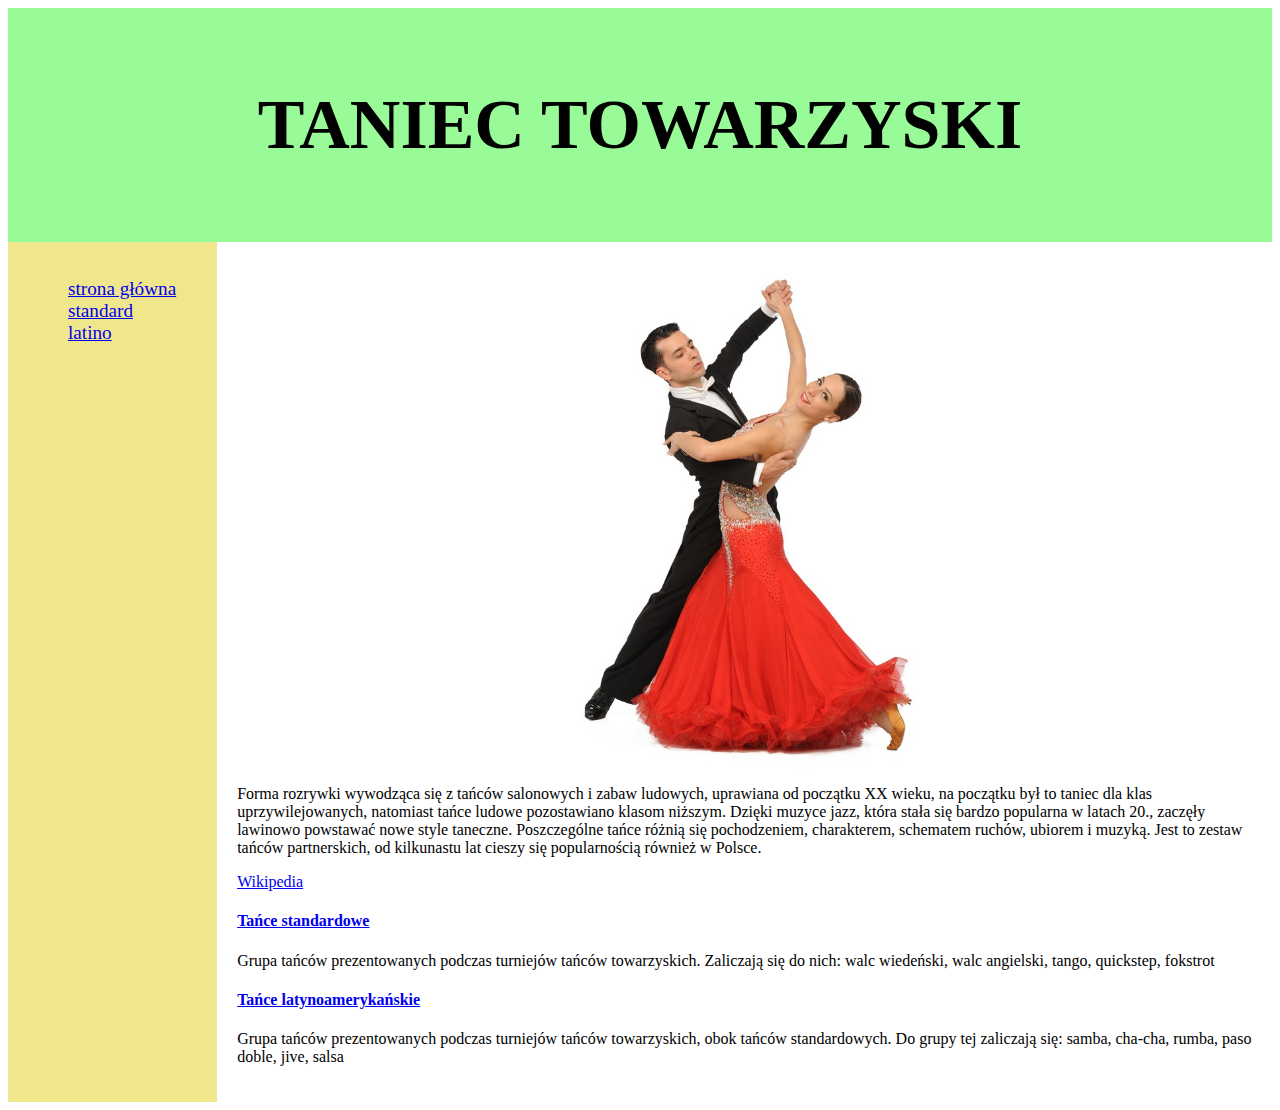
==== index.html @ 5335f9e2 "Initial commit" ====
<!DOCTYPE html>
<html lang="en">
<head>
    <meta charset="UTF-8">
    <meta name="Author" content="EW" />
    <meta name="Keywords" content="taniec,towarzyski" />
    <meta name="Description" content="Strona poświęcoana tańcom towarzyskim" />
    <meta http-equiv="Content-type" content="text/html; charset=UTF-8" />
    <title>Taniec towarzyski</title>
    <link href="layout.css" type="text/css" rel="stylesheet">
</head>

<body>
<header>
    <h1>TANIEC TOWARZYSKI</h1>
</header>
<section>
    <nav>
        <ul>
            <li> <a href="main1.html" style="font-size:1.5vw"> strona główna </a> </li>
            <li> <a href="standard.html" style="font-size:1.5vw"> standard </a> </li>
            <li> <a href="latino.html" style="font-size:1.5vw"> latino </a> </li>
        </ul>
    </nav>
<article>
<img src="TANIEC-TOWARZYSKI-Klub-I-ST.jpg" alt="taniec_towarzyski_foto1">
<p>Forma rozrywki wywodząca się z tańców salonowych i zabaw ludowych, uprawiana od początku XX wieku, na początku był to
    taniec dla klas uprzywilejowanych, natomiast tańce ludowe pozostawiano klasom niższym. Dzięki muzyce jazz, która stała
    się bardzo popularna w latach 20., zaczęły lawinowo powstawać nowe style taneczne. Poszczególne tańce różnią się pochodzeniem,
    charakterem, schematem ruchów, ubiorem i muzyką. Jest to zestaw tańców partnerskich, od kilkunastu lat cieszy się
    popularnością również w Polsce. </p>
<a href=”https://pl.wikipedia.org/wiki/Taniec_towarzyski”> Wikipedia </a>

    <h4> <a href="standard.html"> Tańce standardowe </a></h4>
<p>Grupa tańców prezentowanych podczas turniejów tańców towarzyskich.
    Zaliczają się do nich: walc wiedeński, walc angielski, tango, quickstep, fokstrot</p>

    <h4> <a href="latino.html">Tańce latynoamerykańskie </a></h4>
<p>Grupa tańców prezentowanych podczas turniejów tańców towarzyskich, obok tańców standardowych.
    Do grupy tej zaliczają się: samba, cha-cha, rumba, paso doble, jive, salsa</p>
</article>
</section>
</body>
</html>
---- layout.css ----
* { /* oznacza, że chcę użyć tych ustawień dla wszystkich elementów */
	box-sizing: border-box;
}

header {
	background-color: PaleGreen;
	padding: 30px;
	text-align: center;
	font-size: 35px;
	/*color: GoldenRod;*/
}

section {
	display: flex;
}

article {
padding: 20px; /* odsuwa o tyle element od ramki z każdej strony, od góry, boku itd. */
flex: 6;
}

img {
display: block;
  margin-left: auto;
  margin-right: auto;
  width: 50%;
}

nav {
	flex: 1; /* zmienia szerokość bloku z lewej, będzie ułożone proporcjonalnie */
	background: Khaki;
	padding: 20px;
	/* style=font-size; */
}

nav ul {
	list-style-type: none; /* chowa kropki w liście w bloku nav */
}

section::after {
	display: table;
	clear: both;
}

footer {
	background-color:#777;
	padding: 20px;
	text-align: center;
	color: green;

}
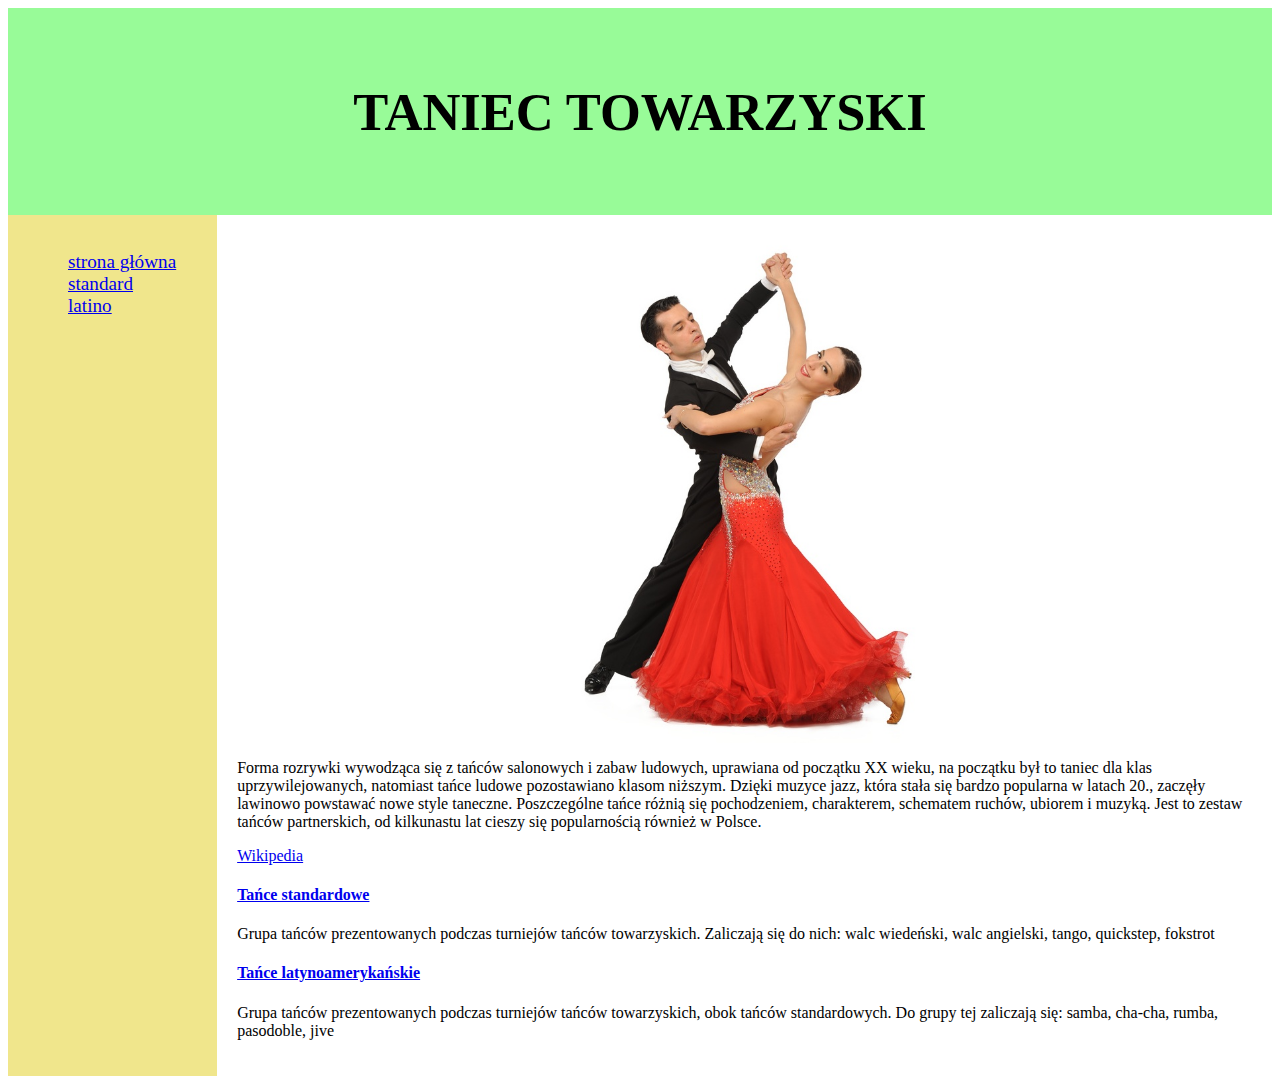
==== commit 564c0df9: "Added pictures" ====
--- a/index.html
+++ b/index.html
@@ -12,12 +12,12 @@
 
 <body>
 <header>
-    <h1>TANIEC TOWARZYSKI</h1>
+    <h2>TANIEC TOWARZYSKI</h2>
 </header>
 <section>
     <nav>
         <ul>
-            <li> <a href="main1.html" style="font-size:1.5vw"> strona główna </a> </li>
+            <li> <a href="index.html" style="font-size:1.5vw"> strona główna </a> </li>
             <li> <a href="standard.html" style="font-size:1.5vw"> standard </a> </li>
             <li> <a href="latino.html" style="font-size:1.5vw"> latino </a> </li>
         </ul>
@@ -37,7 +37,7 @@
 
     <h4> <a href="latino.html">Tańce latynoamerykańskie </a></h4>
 <p>Grupa tańców prezentowanych podczas turniejów tańców towarzyskich, obok tańców standardowych.
-    Do grupy tej zaliczają się: samba, cha-cha, rumba, paso doble, jive, salsa</p>
+    Do grupy tej zaliczają się: samba, cha-cha, rumba, pasodoble, jive</p>
 </article>
 </section>
 </body>
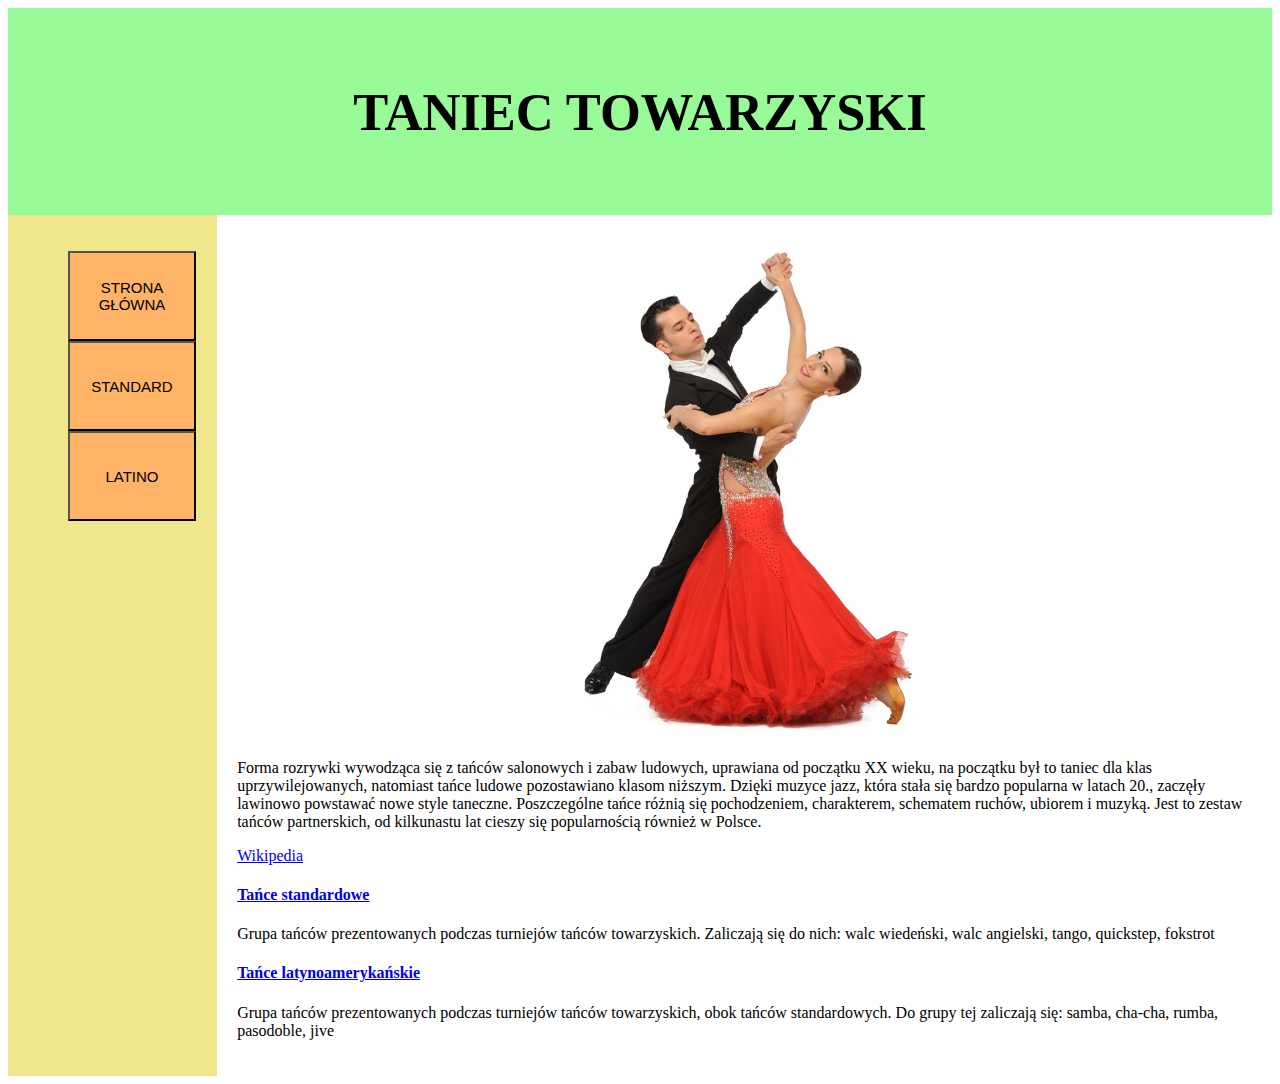
==== commit 1196c6a2: "Added buttons" ====
--- a/index.html
+++ b/index.html
@@ -2,10 +2,10 @@
 <html lang="en">
 <head>
     <meta charset="UTF-8">
-    <meta name="Author" content="EW" />
-    <meta name="Keywords" content="taniec,towarzyski" />
-    <meta name="Description" content="Strona poświęcoana tańcom towarzyskim" />
-    <meta http-equiv="Content-type" content="text/html; charset=UTF-8" />
+    <meta name="Author" content="EW"/>
+    <meta name="Keywords" content="taniec,towarzyski"/>
+    <meta name="Description" content="Strona poświęcoana tańcom towarzyskim"/>
+    <meta http-equiv="Content-type" content="text/html; charset=UTF-8"/>
     <title>Taniec towarzyski</title>
     <link href="layout.css" type="text/css" rel="stylesheet">
 </head>
@@ -17,28 +17,34 @@
 <section>
     <nav>
         <ul>
-            <li> <a href="index.html" style="font-size:1.5vw"> strona główna </a> </li>
-            <li> <a href="standard.html" style="font-size:1.5vw"> standard </a> </li>
-            <li> <a href="latino.html" style="font-size:1.5vw"> latino </a> </li>
+            <li>
+                <button onclick="document.location='index.html'">STRONA GŁÓWNA</button>
+            </li>
+            <li>
+                <button onclick="document.location='standard.html'">STANDARD</button>
+            </li>
+            <li>
+                <button onclick="document.location='latino.html'">LATINO</button>
+            </li>
         </ul>
     </nav>
-<article>
-<img src="TANIEC-TOWARZYSKI-Klub-I-ST.jpg" alt="taniec_towarzyski_foto1">
-<p>Forma rozrywki wywodząca się z tańców salonowych i zabaw ludowych, uprawiana od początku XX wieku, na początku był to
-    taniec dla klas uprzywilejowanych, natomiast tańce ludowe pozostawiano klasom niższym. Dzięki muzyce jazz, która stała
-    się bardzo popularna w latach 20., zaczęły lawinowo powstawać nowe style taneczne. Poszczególne tańce różnią się pochodzeniem,
-    charakterem, schematem ruchów, ubiorem i muzyką. Jest to zestaw tańców partnerskich, od kilkunastu lat cieszy się
-    popularnością również w Polsce. </p>
-<a href=”https://pl.wikipedia.org/wiki/Taniec_towarzyski”> Wikipedia </a>
+    <article>
+        <img src="TANIEC-TOWARZYSKI-Klub-I-ST.jpg" alt="taniec_towarzyski_foto1">
+        <p>Forma rozrywki wywodząca się z tańców salonowych i zabaw ludowych, uprawiana od początku XX wieku, na
+            początku był to taniec dla klas uprzywilejowanych, natomiast tańce ludowe pozostawiano klasom niższym.
+            Dzięki muzyce jazz, która stała się bardzo popularna w latach 20., zaczęły lawinowo powstawać nowe style
+            taneczne. Poszczególne tańce różnią się pochodzeniem, charakterem, schematem ruchów, ubiorem i muzyką. Jest
+            to zestaw tańców partnerskich, od kilkunastu lat cieszy się popularnością również w Polsce. </p>
+        <a href=”https://pl.wikipedia.org/wiki/Taniec_towarzyski”> Wikipedia </a>
 
-    <h4> <a href="standard.html"> Tańce standardowe </a></h4>
-<p>Grupa tańców prezentowanych podczas turniejów tańców towarzyskich.
-    Zaliczają się do nich: walc wiedeński, walc angielski, tango, quickstep, fokstrot</p>
+        <h4><a href="standard.html"> Tańce standardowe </a></h4>
+        <p>Grupa tańców prezentowanych podczas turniejów tańców towarzyskich. Zaliczają się do nich: walc wiedeński,
+            walc angielski, tango, quickstep, fokstrot</p>
 
-    <h4> <a href="latino.html">Tańce latynoamerykańskie </a></h4>
-<p>Grupa tańców prezentowanych podczas turniejów tańców towarzyskich, obok tańców standardowych.
-    Do grupy tej zaliczają się: samba, cha-cha, rumba, pasodoble, jive</p>
-</article>
+        <h4><a href="latino.html">Tańce latynoamerykańskie </a></h4>
+        <p>Grupa tańców prezentowanych podczas turniejów tańców towarzyskich, obok tańców standardowych. Do grupy tej
+            zaliczają się: samba, cha-cha, rumba, pasodoble, jive</p>
+    </article>
 </section>
 </body>
 </html>--- a/layout.css
+++ b/layout.css
@@ -37,6 +37,14 @@
 	list-style-type: none; /* chowa kropki w liście w bloku nav */
 }
 
+button {
+background: #ffb366;
+/*#ffd9b3;*/
+font-size: 15px;
+  width:128px;
+  height:90px;
+}
+
 section::after {
 	display: table;
 	clear: both;
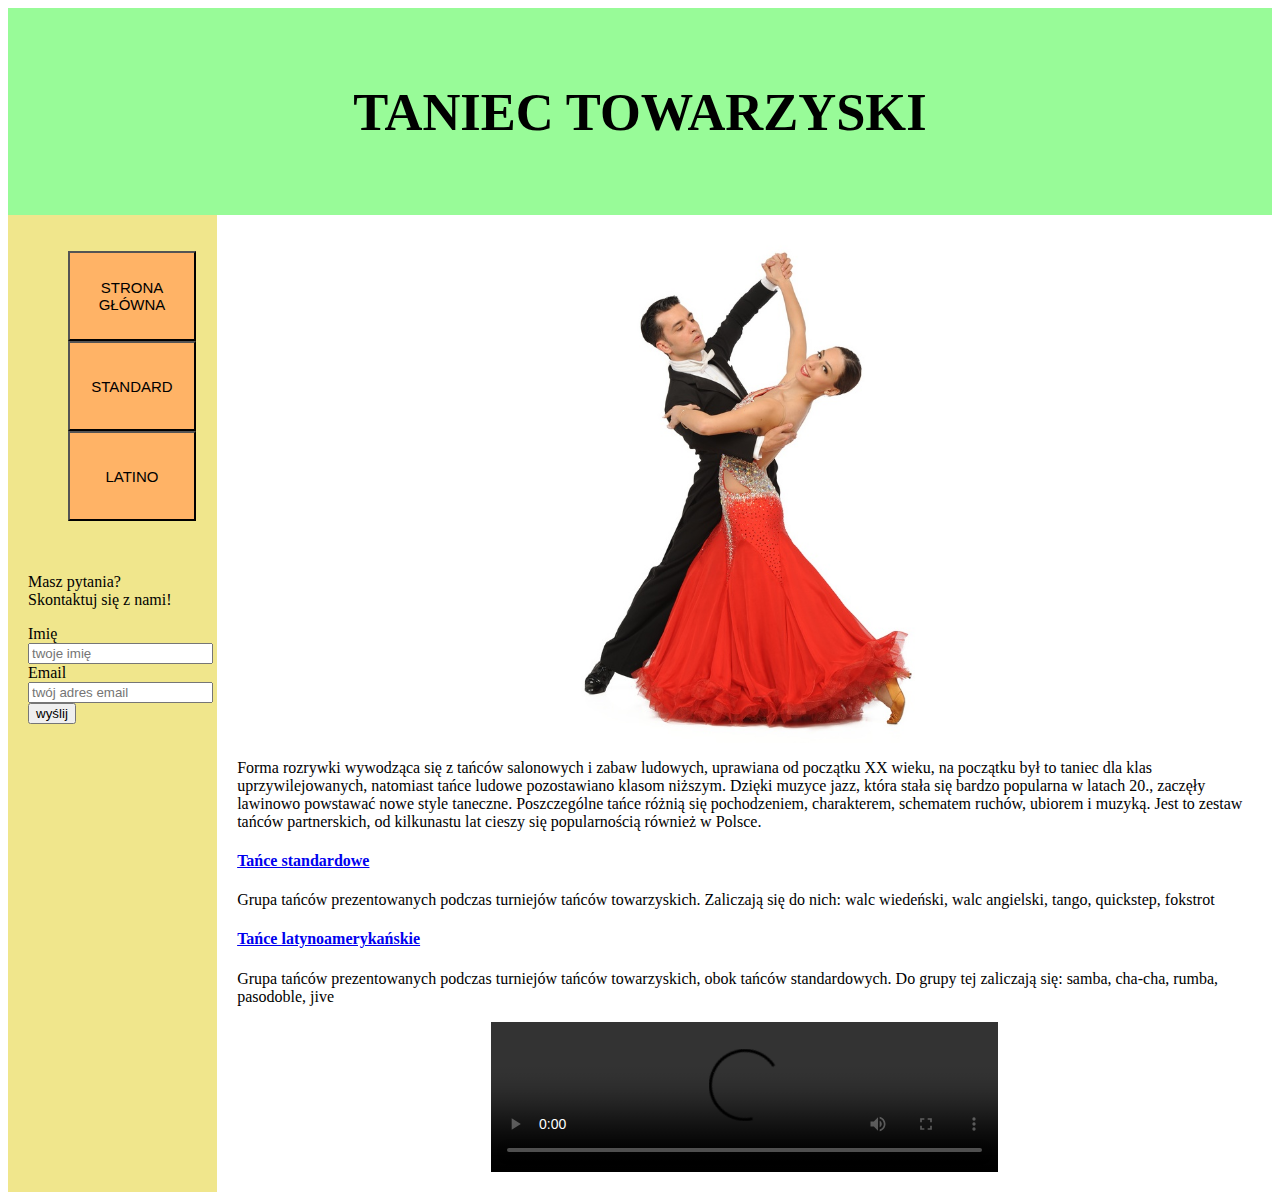
==== commit 1acec003: "Added videos and contact form" ====
--- a/index.html
+++ b/index.html
@@ -27,6 +27,18 @@
                 <button onclick="document.location='latino.html'">LATINO</button>
             </li>
         </ul>
+        <p></br></br>Masz pytania? </br> Skontaktuj się z nami!</p>
+        <div>
+            <form action="mailto:gmail@gmail.com">
+                <label for="fname"> Imię </label>
+                <input type="text" id="fname" name="firstname" placeholder="twoje imię">
+
+                <label for="email"> Email </label>
+                <input type="text" id="email" name="email" placeholder="twój adres email">
+
+                <input type="submit" value="wyślij">
+            </form>
+        </div>
     </nav>
     <article>
         <img src="TANIEC-TOWARZYSKI-Klub-I-ST.jpg" alt="taniec_towarzyski_foto1">
@@ -35,7 +47,6 @@
             Dzięki muzyce jazz, która stała się bardzo popularna w latach 20., zaczęły lawinowo powstawać nowe style
             taneczne. Poszczególne tańce różnią się pochodzeniem, charakterem, schematem ruchów, ubiorem i muzyką. Jest
             to zestaw tańców partnerskich, od kilkunastu lat cieszy się popularnością również w Polsce. </p>
-        <a href=”https://pl.wikipedia.org/wiki/Taniec_towarzyski”> Wikipedia </a>
 
         <h4><a href="standard.html"> Tańce standardowe </a></h4>
         <p>Grupa tańców prezentowanych podczas turniejów tańców towarzyskich. Zaliczają się do nich: walc wiedeński,
@@ -44,6 +55,11 @@
         <h4><a href="latino.html">Tańce latynoamerykańskie </a></h4>
         <p>Grupa tańców prezentowanych podczas turniejów tańców towarzyskich, obok tańców standardowych. Do grupy tej
             zaliczają się: samba, cha-cha, rumba, pasodoble, jive</p>
+
+        <video controls>
+            <source src="WaltzDance.mp4" type="video/mp4">
+            Your browser does not support the video tag.
+        </video>
     </article>
 </section>
 </body>
--- a/layout.css
+++ b/layout.css
@@ -45,6 +45,18 @@
   height:90px;
 }
 
+video {
+display: block;
+  margin-left: auto;
+  margin-right: auto;
+  width:50%;
+}
+
+form {
+  width:128px;
+  height:90px;
+}
+
 section::after {
 	display: table;
 	clear: both;
